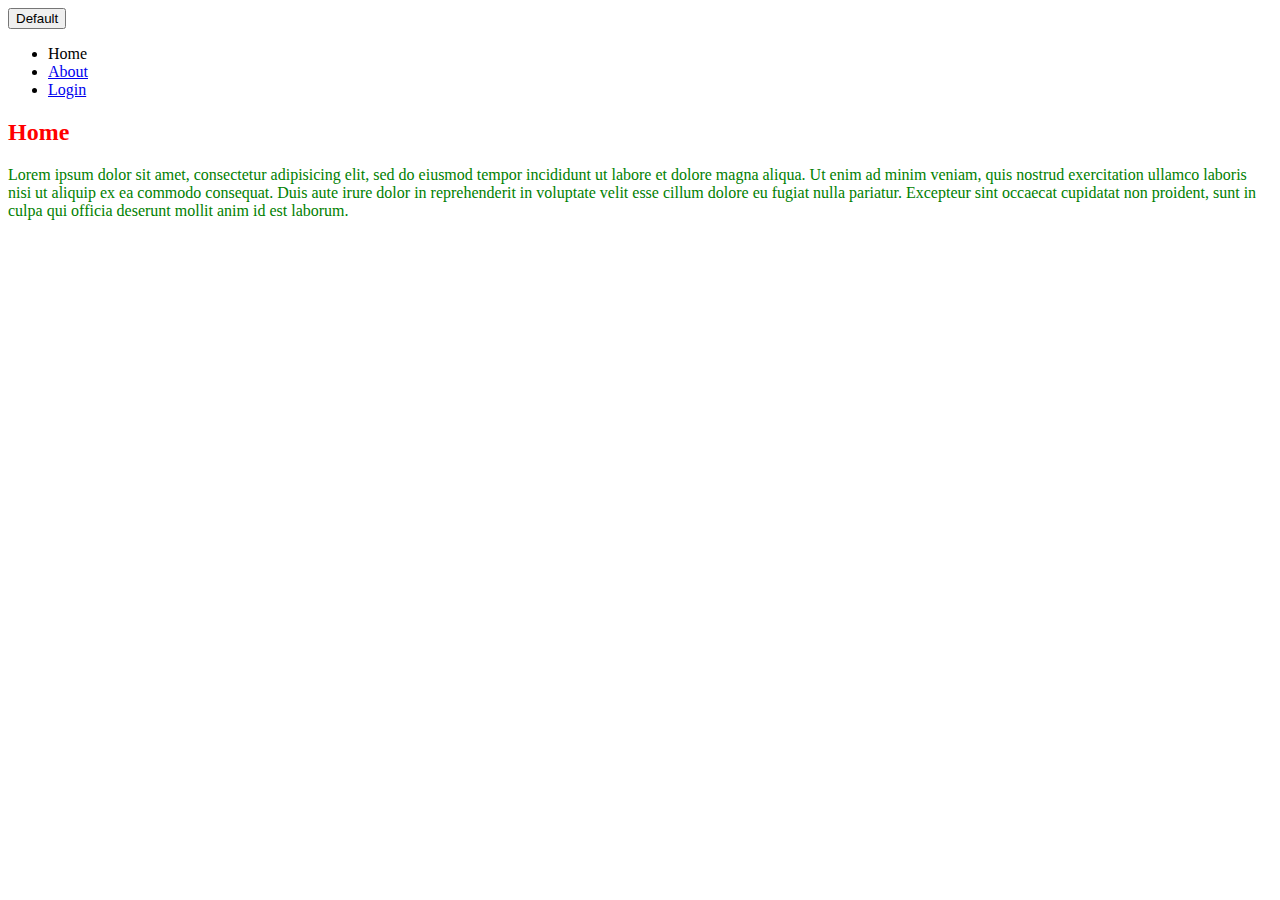
==== index.html @ 41d4c03d "CSS refresher first commit" ====
<!DOCTYPE html>
<html>
<head>
  <title>CSS</title>
  <link rel="stylesheet" type="text/css" href="./style.css">
</head>
<body>
  <button class="btn btn-primary">Default</button>
  <header>
    <nav>
      <ul>
        <li>Home</li>
        <li><a href="about.html">About</a></li>
        <li><a href="login.html">Login</a></li>
      </ul>
    </nav>
  </header>
  <section>
    <h2>Home</h2>
    <p>Lorem ipsum dolor sit amet, consectetur adipisicing elit, sed do eiusmod
    tempor incididunt ut labore et dolore magna aliqua. Ut enim ad minim veniam,
    quis nostrud exercitation ullamco laboris nisi ut aliquip ex ea commodo
    consequat. Duis aute irure dolor in reprehenderit in voluptate velit esse
    cillum dolore eu fugiat nulla pariatur. Excepteur sint occaecat cupidatat non
    proident, sunt in culpa qui officia deserunt mollit anim id est laborum.</p>
  </section>
</body>
</html>
---- style.css ----
/* Selector {
    Property: value;
} */

h2 {
    color: red;
}

p {
    color: pink;
}

p {
    color: green;
}
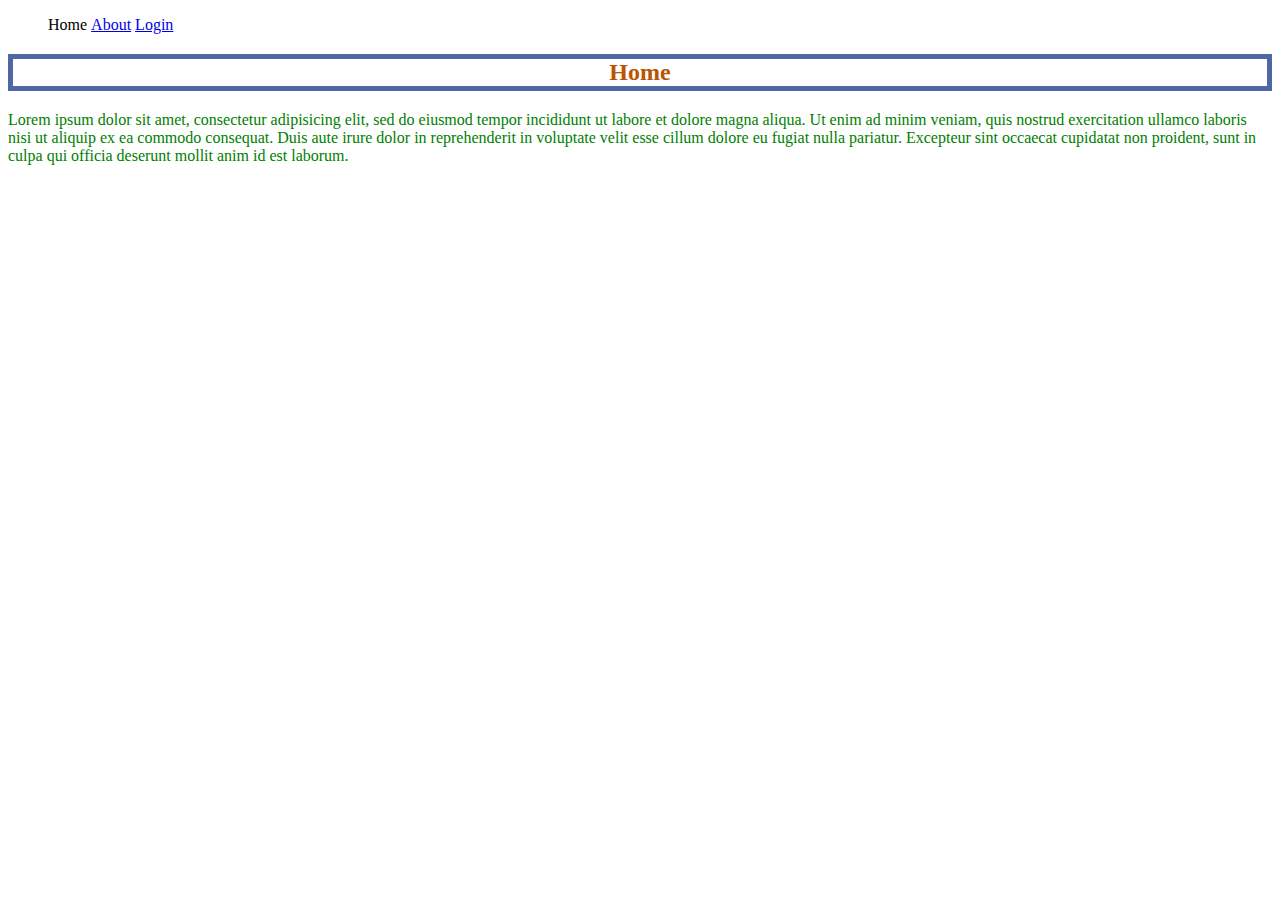
==== commit 83d29f87: "button removed from home page" ====
--- a/index.html
+++ b/index.html
@@ -1,4 +1,3 @@
-
 <!DOCTYPE html>
 <html>
 <head>
@@ -6,7 +5,6 @@
   <link rel="stylesheet" type="text/css" href="./style.css">
 </head>
 <body>
-  <button class="btn btn-primary">Default</button>
   <header>
     <nav>
       <ul>
--- a/style.css
+++ b/style.css
@@ -2,8 +2,17 @@
     Property: value;
 } */
 
+body {
+    background-image: url(mixing-console2.jpg);
+    background-size: cover;
+    
+}
+
 h2 {
-    color: red;
+    color: #B95500;
+    text-align: center;
+    border: 5px solid rgba(4, 38, 124, 0.7);
+    cursor: pointer ;
 }
 
 p {
@@ -12,4 +21,12 @@
 
 p {
     color: green;
-}+}
+
+li {
+    list-style: none;
+    display: inline-block;
+}
+
+
+
